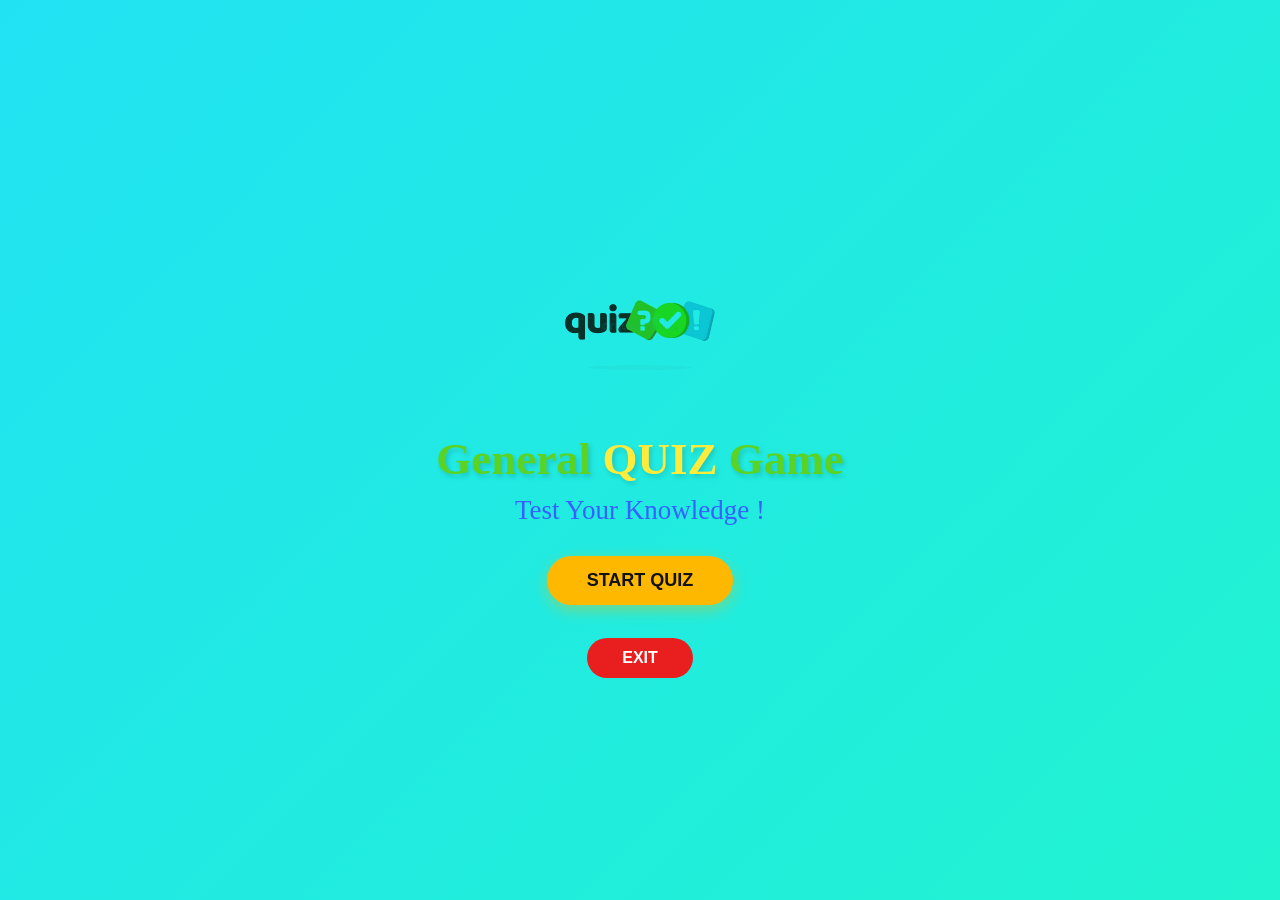
==== index.html @ 9767083f "update" ====
<!DOCTYPE html>
<html lang="en">
<head>
    <meta charset="UTF-8">
    <meta name="viewport" content="width=device-width, initial-scale=1.0">
    <title>Quiz_Game</title>
    <img src="logo.png" alt="quiz logo" class="game-logo">
    <link rel="stylesheet" href="style.css">
</head>
<body  class="home-page">
    <h1 >General  <span>QUIZ</span>  Game </h1>
    <p>Test Your Knowledge !</p>
    <button class="start-btn">START QUIZ</button>
    <br>
    <button class="exit-btn">EXIT</button>
    <script src="index.js"></script>
    
</body>
</html>
---- style.css ----
/* ========================================
   RESET
   ======================================== */

* {
    box-sizing: border-box;
    margin: 0;
    padding: 0;
}


/* ========================================
   PAGE 1 - HOME
   ======================================== */

.home-page {
    min-height: 100vh;

    display: flex;
    flex-direction: column;

    align-items: center;
    justify-content: center;

    background: linear-gradient(
        135deg,
        #21e2f3,
        #21f3d0
    );

    font-family: cursive;

    text-align: center;

    padding: 20px;
}


/* ========================================
   LOGO
   ======================================== */

.home-page .game-logo {
    width: 200px;

    margin-bottom: 10px;

    mix-blend-mode: multiply;

    filter:
        contrast(1.1)
        brightness(1.05);
}


/* ========================================
   TITLE
   ======================================== */

.home-page h1 {
    color: #5bd324;

    font-size: 45px;

    margin-bottom: 10px;

    text-shadow:
        2px 3px 5px rgba(0, 0, 0, 0.15);
}


/* كلمة QUIZ */

.home-page h1 span {
    color: #ffeb3b;

    font-weight: 900;
}


/* ========================================
   DESCRIPTION
   ======================================== */

.home-page p {
    color: rgb(54, 96, 255);

    font-size: 27px;

    margin-bottom: 30px;
}


/* ========================================
   START BUTTON
   ======================================== */

.home-page .start-btn {
    background-color: #ffb800;

    color: #121212;

    border: none;

    padding: 14px 40px;

    border-radius: 30px;

    font-size: 18px;

    font-weight: bold;

    cursor: pointer;

    box-shadow:
        0 5px 15px rgba(255, 184, 0, 0.4);

    transition:
        transform 0.25s ease,
        background-color 0.25s ease,
        box-shadow 0.25s ease;
}


.home-page .start-btn:hover {
    transform:
        translateY(-4px)
        scale(1.03);

    background-color: #e5a500;

    box-shadow:
        0 8px 20px rgba(255, 184, 0, 0.5);
}


/* ========================================
   EXIT BUTTON
   ======================================== */

.home-page .exit-btn {
    background-color: rgb(233, 30, 30);

    color: white;

    border: none;

    padding: 11px 35px;

    border-radius: 30px;

    font-size: 16px;

    font-weight: bold;

    cursor: pointer;

    margin-top: 15px;

    transition:
        transform 0.25s ease,
        background-color 0.25s ease;
}


.home-page .exit-btn:hover {
    transform: translateY(-3px);

    background-color: rgb(180, 15, 15);
}


/* ========================================
   PAGE 2 - QUIZ
   ======================================== */

.quiz-page {
    min-height: 100vh;

    display: flex;

    justify-content: center;

    align-items: center;

    font-family: Arial, sans-serif;

    background:
        radial-gradient(
            circle at top,
            #304b6b 0%,
            #18283d 40%,
            #0b111b 100%
        );

    color: white;

    padding: 20px;
}


/* ========================================
   QUIZ CONTAINER
   ======================================== */

.quiz-page .quiz-container {
    width: 90%;

    max-width: 650px;

    padding: 30px;

    border-radius: 25px;

    background:
        rgba(255, 255, 255, 0.09);

    backdrop-filter: blur(15px);

    -webkit-backdrop-filter: blur(15px);

    border:
        1px solid rgba(255, 255, 255, 0.12);

    box-shadow:
        0 20px 50px rgba(0, 0, 0, 0.45);

    text-align: center;
}


/* ========================================
   TOP BAR
   ======================================== */

.quiz-page .top-bar {
    display: flex;

    justify-content: space-between;

    align-items: center;

    margin-bottom: 25px;

    font-size: 18px;

    font-weight: bold;
}


/* ========================================
   CIRCULAR TIMER
   ======================================== */

.quiz-page .timer-box {

    /*
       JavaScript يغيّر هذه القيمة
       من 100% إلى 0%
    */

    --progress: 100%;


    width: 190px;

    height: 190px;

    margin:
        0 auto 30px;


    border-radius: 50%;

    display: flex;

    align-items: center;

    justify-content: center;


    /*
       الحلقة الخارجية
    */

    background:
        conic-gradient(
            from 0deg,

            #00d9ff 0%,

            #304ffe 25%,

            #7b2cff 50%,

            #ff00a8 70%,

            #ff0055 var(--progress),

            #292929 var(--progress)
        );


    position: relative;


    /*
       حركة ناعمة للحلقة
    */

    transition:
        background 0.3s linear;


    /*
       إضاءة حول الحلقة
    */

    box-shadow:
        0 0 20px rgba(0, 217, 255, 0.25),
        0 0 40px rgba(213, 0, 249, 0.12);
}


/* ========================================
   INNER TIMER CIRCLE
   ======================================== */

.quiz-page .timer-circle {

    width: 166px;

    height: 166px;

    border-radius: 50%;


    display: flex;

    align-items: center;

    justify-content: center;


    /*
       الدائرة السوداء الداخلية
    */

    background:
        radial-gradient(
            circle,
            #111111 0%,
            #050505 100%
        );


    box-shadow:
        inset 0 0 20px
        rgba(255, 255, 255, 0.06);
}


/* ========================================
   TIMER NUMBER
   ======================================== */

.quiz-page #timer {

    color: white;

    font-family: Arial, sans-serif;

    font-size: 58px;

    font-weight: 700;

    letter-spacing: 2px;


    /*
       الأرقام دائمًا من اليسار لليمين
    */

    direction: ltr;

    unicode-bidi: isolate;


    transition:
        color 0.2s ease,
        transform 0.2s ease;
}


/* ========================================
   LAST 5 SECONDS
   ======================================== */

.quiz-page .timer-box.warning {

    animation:
        timerPulse 0.7s infinite;


    box-shadow:
        0 0 25px rgba(255, 0, 70, 0.45),
        0 0 50px rgba(255, 0, 70, 0.2);
}


.quiz-page .timer-box.warning #timer {

    color: #ff3d5a;

    transform: scale(1.08);
}


/* ========================================
   TIMER PULSE
   ======================================== */

@keyframes timerPulse {

    0% {
        transform: scale(1);
    }

    50% {
        transform: scale(1.04);
    }

    100% {
        transform: scale(1);
    }
}


/* ========================================
   QUESTION
   ======================================== */

.quiz-page .question-box {

    min-height: 110px;

    display: flex;

    align-items: center;

    justify-content: center;

    margin-bottom: 25px;

    padding: 20px;

    border-radius: 18px;


    background:
        rgba(0, 0, 0, 0.25);


    border:
        1px solid rgba(255, 255, 255, 0.05);


    box-shadow:
        inset 0 0 15px
        rgba(0, 0, 0, 0.15);
}


/* ========================================
   QUESTION TEXT
   ======================================== */

.quiz-page .question-box h2 {

    width: 100%;

    font-size: 26px;

    line-height: 1.6;

    text-align: center;


    /*
       مهم جدًا للمعادلات.

       بما أن الصفحة عربية RTL،
       هذا يسمح للمتصفح باكتشاف
       اتجاه النص تلقائيًا.
    */

    direction: auto;

    unicode-bidi: plaintext;


    font-family:
        Arial,
        sans-serif;
}


/*
   هذا مهم أيضًا للنصوص الرياضية
*/

.quiz-page .question-box h2::first-letter {
    unicode-bidi: plaintext;
}


/* ========================================
   OPTIONS
   ======================================== */

.quiz-page .options {

    display: grid;

    grid-template-columns:
        1fr 1fr;

    gap: 15px;
}


/* ========================================
   OPTION BUTTON
   ======================================== */

.quiz-page .option-btn {

    padding: 17px;

    min-height: 58px;

    border: none;

    border-radius: 15px;

    background: white;

    color: #222;

    font-size: 18px;

    font-weight: bold;

    cursor: pointer;


    /*
       الخيارات الرياضية
       من اليسار لليمين
    */

    direction: ltr;

    unicode-bidi: isolate;


    transition:
        transform 0.2s ease,
        background-color 0.2s ease,
        box-shadow 0.2s ease;


    box-shadow:
        0 5px 12px
        rgba(0, 0, 0, 0.15);
}


/* ========================================
   OPTION HOVER
   ======================================== */

.quiz-page .option-btn:hover:not(:disabled) {

    transform:
        translateY(-4px);

    background: #eeeeee;

    box-shadow:
        0 8px 18px
        rgba(0, 0, 0, 0.2);
}


/* ========================================
   DISABLED
   ======================================== */

.quiz-page .option-btn:disabled {

    cursor: not-allowed;
}


/* ========================================
   CORRECT ANSWER
   ======================================== */

.quiz-page .option-btn.correct {

    background: #35d07f;

    color: white;

    transform: scale(1.02);

    box-shadow:
        0 5px 15px
        rgba(53, 208, 127, 0.45);
}


/* ========================================
   WRONG ANSWER
   ======================================== */

.quiz-page .option-btn.wrong {

    background: #ff4d67;

    color: white;

    box-shadow:
        0 5px 15px
        rgba(255, 77, 103, 0.45);


    animation:
        wrongShake 0.3s ease;
}


/* ========================================
   WRONG ANSWER ANIMATION
   ======================================== */

@keyframes wrongShake {

    0% {
        transform: translateX(0);
    }

    25% {
        transform: translateX(-5px);
    }

    50% {
        transform: translateX(5px);
    }

    75% {
        transform: translateX(-4px);
    }

    100% {
        transform: translateX(0);
    }
}


/* ========================================
   NEXT BUTTON
   ======================================== */

.quiz-page .next-btn {

    width: 100%;

    margin-top: 25px;

    padding: 16px;

    border: none;

    border-radius: 15px;

    background: #ffb800;

    color: #182536;

    font-size: 18px;

    font-weight: bold;

    cursor: pointer;

    transition:
        transform 0.2s ease,
        background-color 0.2s ease;

    display: none;

    box-shadow:
        0 5px 15px
        rgba(255, 184, 0, 0.3);
}


/* ========================================
   NEXT HOVER
   ======================================== */

.quiz-page .next-btn:hover {

    transform:
        translateY(-3px);

    background: #e5a500;

    box-shadow:
        0 8px 18px
        rgba(255, 184, 0, 0.4);
}


/* ========================================
   FINAL SCORE
   ======================================== */

.quiz-page .final-score {

    padding: 25px;

    font-size: 28px;

    font-weight: bold;

    border-radius: 18px;

    background:
        rgba(255, 255, 255, 0.1);

    border:
        1px solid rgba(255, 255, 255, 0.1);

    box-shadow:
        0 10px 30px
        rgba(0, 0, 0, 0.2);
}


/* ========================================
   MOBILE
   ======================================== */

@media (max-width: 500px) {


    /* الصفحة الرئيسية */

    .home-page h1 {

        font-size: 34px;
    }


    .home-page p {

        font-size: 21px;
    }


    .home-page .game-logo {

        width: 160px;
    }


    /* اللعبة */

    .quiz-page {

        padding: 12px;
    }


    .quiz-page .quiz-container {

        width: 100%;

        padding: 20px 15px;

        border-radius: 20px;
    }


    /* الشريط العلوي */

    .quiz-page .top-bar {

        font-size: 16px;

        margin-bottom: 20px;
    }


    /* المؤقت */

    .quiz-page .timer-box {

        width: 170px;

        height: 170px;

        margin-bottom: 25px;
    }


    .quiz-page .timer-circle {

        width: 148px;

        height: 148px;
    }


    .quiz-page #timer {

        font-size: 52px;
    }


    /* السؤال */

    .quiz-page .question-box {

        min-height: 100px;

        padding: 15px;
    }


    .quiz-page .question-box h2 {

        font-size: 21px;

        line-height: 1.5;
    }


    /* الخيارات */

    .quiz-page .options {

        grid-template-columns: 1fr;

        gap: 12px;
    }


    .quiz-page .option-btn {

        padding: 15px;

        min-height: 52px;

        font-size: 17px;
    }


    /* Next */

    .quiz-page .next-btn {

        padding: 15px;
    }


    /* النتيجة */

    .quiz-page .final-score {

        font-size: 24px;

        padding: 20px;
    }
}
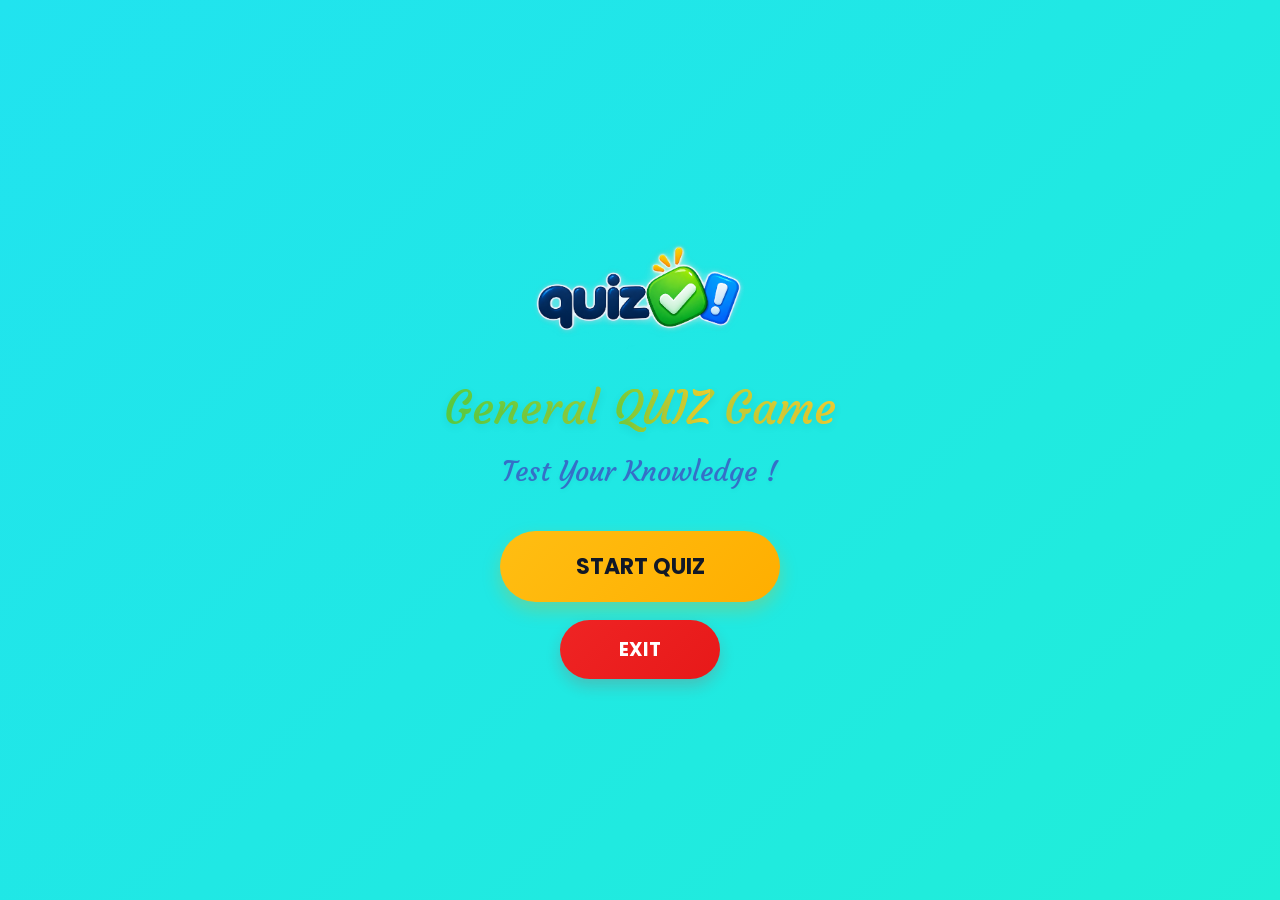
==== commit 1984f6a7: "Add files via upload" ====
--- a/index.html
+++ b/index.html
@@ -1,19 +1,32 @@
-<!DOCTYPE html>
-<html lang="en">
-<head>
-    <meta charset="UTF-8">
-    <meta name="viewport" content="width=device-width, initial-scale=1.0">
-    <title>Quiz_Game</title>
-    <img src="logo.png" alt="quiz logo" class="game-logo">
-    <link rel="stylesheet" href="style.css">
-</head>
-<body  class="home-page">
-    <h1 >General  <span>QUIZ</span>  Game </h1>
-    <p>Test Your Knowledge !</p>
-    <button class="start-btn">START QUIZ</button>
-    <br>
-    <button class="exit-btn">EXIT</button>
-    <script src="index.js"></script>
-    
-</body>
+<!DOCTYPE html>
+<html lang="en">
+<head>
+    <meta charset="UTF-8">
+    <meta name="viewport" content="width=device-width, initial-scale=1.0">
+    <title>Quiz Game</title>
+    <link rel="stylesheet" href="style.css">
+    
+</head>
+
+<body class="home-page">
+
+    <div class="logo-wrapper">
+        <img src="logo.png" alt="Quiz Logo" class="game-logo">
+    </div>
+
+    <h1>General <span>QUIZ</span> Game</h1>
+
+    <p>Test Your Knowledge !</p>
+
+    <button class="start-btn" id="startBtn">
+        START QUIZ
+    </button>
+
+    <button class="exit-btn" id="exitBtn">
+        EXIT
+    </button>
+
+    <script src="index.js"></script>
+
+</body>
 </html>
--- a/style.css
+++ b/style.css
@@ -1,888 +1,1390 @@
-/* ========================================
-   RESET
-   ======================================== */
-
-* {
-    box-sizing: border-box;
-    margin: 0;
-    padding: 0;
-}
-
-
-/* ========================================
-   PAGE 1 - HOME
-   ======================================== */
-
-.home-page {
-    min-height: 100vh;
-
-    display: flex;
-    flex-direction: column;
-
-    align-items: center;
-    justify-content: center;
-
-    background: linear-gradient(
-        135deg,
-        #21e2f3,
-        #21f3d0
-    );
-
-    font-family: cursive;
-
-    text-align: center;
-
-    padding: 20px;
-}
-
-
-/* ========================================
-   LOGO
-   ======================================== */
-
-.home-page .game-logo {
-    width: 200px;
-
-    margin-bottom: 10px;
-
-    mix-blend-mode: multiply;
-
-    filter:
-        contrast(1.1)
-        brightness(1.05);
-}
-
-
-/* ========================================
-   TITLE
-   ======================================== */
-
-.home-page h1 {
-    color: #5bd324;
-
-    font-size: 45px;
-
-    margin-bottom: 10px;
-
-    text-shadow:
-        2px 3px 5px rgba(0, 0, 0, 0.15);
-}
-
-
-/* كلمة QUIZ */
-
-.home-page h1 span {
-    color: #ffeb3b;
-
-    font-weight: 900;
-}
-
-
-/* ========================================
-   DESCRIPTION
-   ======================================== */
-
-.home-page p {
-    color: rgb(54, 96, 255);
-
-    font-size: 27px;
-
-    margin-bottom: 30px;
-}
-
-
-/* ========================================
-   START BUTTON
-   ======================================== */
-
-.home-page .start-btn {
-    background-color: #ffb800;
-
-    color: #121212;
-
-    border: none;
-
-    padding: 14px 40px;
-
-    border-radius: 30px;
-
-    font-size: 18px;
-
-    font-weight: bold;
-
-    cursor: pointer;
-
-    box-shadow:
-        0 5px 15px rgba(255, 184, 0, 0.4);
-
-    transition:
-        transform 0.25s ease,
-        background-color 0.25s ease,
-        box-shadow 0.25s ease;
-}
-
-
-.home-page .start-btn:hover {
-    transform:
-        translateY(-4px)
-        scale(1.03);
-
-    background-color: #e5a500;
-
-    box-shadow:
-        0 8px 20px rgba(255, 184, 0, 0.5);
-}
-
-
-/* ========================================
-   EXIT BUTTON
-   ======================================== */
-
-.home-page .exit-btn {
-    background-color: rgb(233, 30, 30);
-
-    color: white;
-
-    border: none;
-
-    padding: 11px 35px;
-
-    border-radius: 30px;
-
-    font-size: 16px;
-
-    font-weight: bold;
-
-    cursor: pointer;
-
-    margin-top: 15px;
-
-    transition:
-        transform 0.25s ease,
-        background-color 0.25s ease;
-}
-
-
-.home-page .exit-btn:hover {
-    transform: translateY(-3px);
-
-    background-color: rgb(180, 15, 15);
-}
-
-
-/* ========================================
-   PAGE 2 - QUIZ
-   ======================================== */
-
-.quiz-page {
-    min-height: 100vh;
-
-    display: flex;
-
-    justify-content: center;
-
-    align-items: center;
-
-    font-family: Arial, sans-serif;
-
-    background:
-        radial-gradient(
-            circle at top,
-            #304b6b 0%,
-            #18283d 40%,
-            #0b111b 100%
-        );
-
-    color: white;
-
-    padding: 20px;
-}
-
-
-/* ========================================
-   QUIZ CONTAINER
-   ======================================== */
-
-.quiz-page .quiz-container {
-    width: 90%;
-
-    max-width: 650px;
-
-    padding: 30px;
-
-    border-radius: 25px;
-
-    background:
-        rgba(255, 255, 255, 0.09);
-
-    backdrop-filter: blur(15px);
-
-    -webkit-backdrop-filter: blur(15px);
-
-    border:
-        1px solid rgba(255, 255, 255, 0.12);
-
-    box-shadow:
-        0 20px 50px rgba(0, 0, 0, 0.45);
-
-    text-align: center;
-}
-
-
-/* ========================================
-   TOP BAR
-   ======================================== */
-
-.quiz-page .top-bar {
-    display: flex;
-
-    justify-content: space-between;
-
-    align-items: center;
-
-    margin-bottom: 25px;
-
-    font-size: 18px;
-
-    font-weight: bold;
-}
-
-
-/* ========================================
-   CIRCULAR TIMER
-   ======================================== */
-
-.quiz-page .timer-box {
-
-    /*
-       JavaScript يغيّر هذه القيمة
-       من 100% إلى 0%
-    */
-
-    --progress: 100%;
-
-
-    width: 190px;
-
-    height: 190px;
-
-    margin:
-        0 auto 30px;
-
-
-    border-radius: 50%;
-
-    display: flex;
-
-    align-items: center;
-
-    justify-content: center;
-
-
-    /*
-       الحلقة الخارجية
-    */
-
-    background:
-        conic-gradient(
-            from 0deg,
-
-            #00d9ff 0%,
-
-            #304ffe 25%,
-
-            #7b2cff 50%,
-
-            #ff00a8 70%,
-
-            #ff0055 var(--progress),
-
-            #292929 var(--progress)
-        );
-
-
-    position: relative;
-
-
-    /*
-       حركة ناعمة للحلقة
-    */
-
-    transition:
-        background 0.3s linear;
-
-
-    /*
-       إضاءة حول الحلقة
-    */
-
-    box-shadow:
-        0 0 20px rgba(0, 217, 255, 0.25),
-        0 0 40px rgba(213, 0, 249, 0.12);
-}
-
-
-/* ========================================
-   INNER TIMER CIRCLE
-   ======================================== */
-
-.quiz-page .timer-circle {
-
-    width: 166px;
-
-    height: 166px;
-
-    border-radius: 50%;
-
-
-    display: flex;
-
-    align-items: center;
-
-    justify-content: center;
-
-
-    /*
-       الدائرة السوداء الداخلية
-    */
-
-    background:
-        radial-gradient(
-            circle,
-            #111111 0%,
-            #050505 100%
-        );
-
-
-    box-shadow:
-        inset 0 0 20px
-        rgba(255, 255, 255, 0.06);
-}
-
-
-/* ========================================
-   TIMER NUMBER
-   ======================================== */
-
-.quiz-page #timer {
-
-    color: white;
-
-    font-family: Arial, sans-serif;
-
-    font-size: 58px;
-
-    font-weight: 700;
-
-    letter-spacing: 2px;
-
-
-    /*
-       الأرقام دائمًا من اليسار لليمين
-    */
-
-    direction: ltr;
-
-    unicode-bidi: isolate;
-
-
-    transition:
-        color 0.2s ease,
-        transform 0.2s ease;
-}
-
-
-/* ========================================
-   LAST 5 SECONDS
-   ======================================== */
-
-.quiz-page .timer-box.warning {
-
-    animation:
-        timerPulse 0.7s infinite;
-
-
-    box-shadow:
-        0 0 25px rgba(255, 0, 70, 0.45),
-        0 0 50px rgba(255, 0, 70, 0.2);
-}
-
-
-.quiz-page .timer-box.warning #timer {
-
-    color: #ff3d5a;
-
-    transform: scale(1.08);
-}
-
-
-/* ========================================
-   TIMER PULSE
-   ======================================== */
-
-@keyframes timerPulse {
-
-    0% {
-        transform: scale(1);
-    }
-
-    50% {
-        transform: scale(1.04);
-    }
-
-    100% {
-        transform: scale(1);
-    }
-}
-
-
-/* ========================================
-   QUESTION
-   ======================================== */
-
-.quiz-page .question-box {
-
-    min-height: 110px;
-
-    display: flex;
-
-    align-items: center;
-
-    justify-content: center;
-
-    margin-bottom: 25px;
-
-    padding: 20px;
-
-    border-radius: 18px;
-
-
-    background:
-        rgba(0, 0, 0, 0.25);
-
-
-    border:
-        1px solid rgba(255, 255, 255, 0.05);
-
-
-    box-shadow:
-        inset 0 0 15px
-        rgba(0, 0, 0, 0.15);
-}
-
-
-/* ========================================
-   QUESTION TEXT
-   ======================================== */
-
-.quiz-page .question-box h2 {
-
-    width: 100%;
-
-    font-size: 26px;
-
-    line-height: 1.6;
-
-    text-align: center;
-
-
-    /*
-       مهم جدًا للمعادلات.
-
-       بما أن الصفحة عربية RTL،
-       هذا يسمح للمتصفح باكتشاف
-       اتجاه النص تلقائيًا.
-    */
-
-    direction: auto;
-
-    unicode-bidi: plaintext;
-
-
-    font-family:
-        Arial,
-        sans-serif;
-}
-
-
-/*
-   هذا مهم أيضًا للنصوص الرياضية
-*/
-
-.quiz-page .question-box h2::first-letter {
-    unicode-bidi: plaintext;
-}
-
-
-/* ========================================
-   OPTIONS
-   ======================================== */
-
-.quiz-page .options {
-
-    display: grid;
-
-    grid-template-columns:
-        1fr 1fr;
-
-    gap: 15px;
-}
-
-
-/* ========================================
-   OPTION BUTTON
-   ======================================== */
-
-.quiz-page .option-btn {
-
-    padding: 17px;
-
-    min-height: 58px;
-
-    border: none;
-
-    border-radius: 15px;
-
-    background: white;
-
-    color: #222;
-
-    font-size: 18px;
-
-    font-weight: bold;
-
-    cursor: pointer;
-
-
-    /*
-       الخيارات الرياضية
-       من اليسار لليمين
-    */
-
-    direction: ltr;
-
-    unicode-bidi: isolate;
-
-
-    transition:
-        transform 0.2s ease,
-        background-color 0.2s ease,
-        box-shadow 0.2s ease;
-
-
-    box-shadow:
-        0 5px 12px
-        rgba(0, 0, 0, 0.15);
-}
-
-
-/* ========================================
-   OPTION HOVER
-   ======================================== */
-
-.quiz-page .option-btn:hover:not(:disabled) {
-
-    transform:
-        translateY(-4px);
-
-    background: #eeeeee;
-
-    box-shadow:
-        0 8px 18px
-        rgba(0, 0, 0, 0.2);
-}
-
-
-/* ========================================
-   DISABLED
-   ======================================== */
-
-.quiz-page .option-btn:disabled {
-
-    cursor: not-allowed;
-}
-
-
-/* ========================================
-   CORRECT ANSWER
-   ======================================== */
-
-.quiz-page .option-btn.correct {
-
-    background: #35d07f;
-
-    color: white;
-
-    transform: scale(1.02);
-
-    box-shadow:
-        0 5px 15px
-        rgba(53, 208, 127, 0.45);
-}
-
-
-/* ========================================
-   WRONG ANSWER
-   ======================================== */
-
-.quiz-page .option-btn.wrong {
-
-    background: #ff4d67;
-
-    color: white;
-
-    box-shadow:
-        0 5px 15px
-        rgba(255, 77, 103, 0.45);
-
-
-    animation:
-        wrongShake 0.3s ease;
-}
-
-
-/* ========================================
-   WRONG ANSWER ANIMATION
-   ======================================== */
-
-@keyframes wrongShake {
-
-    0% {
-        transform: translateX(0);
-    }
-
-    25% {
-        transform: translateX(-5px);
-    }
-
-    50% {
-        transform: translateX(5px);
-    }
-
-    75% {
-        transform: translateX(-4px);
-    }
-
-    100% {
-        transform: translateX(0);
-    }
-}
-
-
-/* ========================================
-   NEXT BUTTON
-   ======================================== */
-
-.quiz-page .next-btn {
-
-    width: 100%;
-
-    margin-top: 25px;
-
-    padding: 16px;
-
-    border: none;
-
-    border-radius: 15px;
-
-    background: #ffb800;
-
-    color: #182536;
-
-    font-size: 18px;
-
-    font-weight: bold;
-
-    cursor: pointer;
-
-    transition:
-        transform 0.2s ease,
-        background-color 0.2s ease;
-
-    display: none;
-
-    box-shadow:
-        0 5px 15px
-        rgba(255, 184, 0, 0.3);
-}
-
-
-/* ========================================
-   NEXT HOVER
-   ======================================== */
-
-.quiz-page .next-btn:hover {
-
-    transform:
-        translateY(-3px);
-
-    background: #e5a500;
-
-    box-shadow:
-        0 8px 18px
-        rgba(255, 184, 0, 0.4);
-}
-
-
-/* ========================================
-   FINAL SCORE
-   ======================================== */
-
-.quiz-page .final-score {
-
-    padding: 25px;
-
-    font-size: 28px;
-
-    font-weight: bold;
-
-    border-radius: 18px;
-
-    background:
-        rgba(255, 255, 255, 0.1);
-
-    border:
-        1px solid rgba(255, 255, 255, 0.1);
-
-    box-shadow:
-        0 10px 30px
-        rgba(0, 0, 0, 0.2);
-}
-
-
-/* ========================================
-   MOBILE
-   ======================================== */
-
-@media (max-width: 500px) {
-
-
-    /* الصفحة الرئيسية */
-
-    .home-page h1 {
-
-        font-size: 34px;
-    }
-
-
-    .home-page p {
-
-        font-size: 21px;
-    }
-
-
-    .home-page .game-logo {
-
-        width: 160px;
-    }
-
-
-    /* اللعبة */
-
-    .quiz-page {
-
-        padding: 12px;
-    }
-
-
-    .quiz-page .quiz-container {
-
-        width: 100%;
-
-        padding: 20px 15px;
-
-        border-radius: 20px;
-    }
-
-
-    /* الشريط العلوي */
-
-    .quiz-page .top-bar {
-
-        font-size: 16px;
-
-        margin-bottom: 20px;
-    }
-
-
-    /* المؤقت */
-
-    .quiz-page .timer-box {
-
-        width: 170px;
-
-        height: 170px;
-
-        margin-bottom: 25px;
-    }
-
-
-    .quiz-page .timer-circle {
-
-        width: 148px;
-
-        height: 148px;
-    }
-
-
-    .quiz-page #timer {
-
-        font-size: 52px;
-    }
-
-
-    /* السؤال */
-
-    .quiz-page .question-box {
-
-        min-height: 100px;
-
-        padding: 15px;
-    }
-
-
-    .quiz-page .question-box h2 {
-
-        font-size: 21px;
-
-        line-height: 1.5;
-    }
-
-
-    /* الخيارات */
-
-    .quiz-page .options {
-
-        grid-template-columns: 1fr;
-
-        gap: 12px;
-    }
-
-
-    .quiz-page .option-btn {
-
-        padding: 15px;
-
-        min-height: 52px;
-
-        font-size: 17px;
-    }
-
-
-    /* Next */
-
-    .quiz-page .next-btn {
-
-        padding: 15px;
-    }
-
-
-    /* النتيجة */
-
-    .quiz-page .final-score {
-
-        font-size: 24px;
-
-        padding: 20px;
-    }
+/* ========================================
+   GOOGLE FONTS
+======================================== */
+
+@import url('https://fonts.googleapis.com/css2?family=Courgette&family=Poppins:wght@400;500;600;700;800&display=swap');
+
+
+/* ========================================
+   RESET
+======================================== */
+
+* {
+    box-sizing: border-box;
+    margin: 0;
+    padding: 0;
+}
+
+html,
+body {
+    min-height: 100%;
+}
+
+body {
+    font-family: 'Poppins', Arial, sans-serif;
+}
+
+
+/* ========================================
+   HOME PAGE
+======================================== */
+
+.home-page {
+    min-height: 100vh;
+
+    display: flex;
+    flex-direction: column;
+
+    align-items: center;
+    justify-content: center;
+
+    text-align: center;
+
+    padding: 30px 20px;
+
+    background:
+        linear-gradient(
+            135deg,
+            #21e3ef 0%,
+            #20e8e4 50%,
+            #20eed8 100%
+        );
+
+    overflow: hidden;
+}
+
+
+/* ========================================
+   LOGO
+======================================== */
+
+.logo-wrapper {
+    width: 190px;
+    height: 140px;
+
+    display: flex;
+    align-items: center;
+    justify-content: center;
+
+    margin-bottom: 30px;
+
+    background: transparent;
+}
+
+#logoSource {
+    display: none;
+}
+
+#logoCanvas {
+    display: block;
+
+    width: 190px;
+    height: auto;
+
+    max-width: 100%;
+
+    background: transparent;
+
+    filter:
+        drop-shadow(
+            0 8px 12px rgba(0, 0, 0, 0.08)
+        );
+}
+
+
+/* ========================================
+   HOME TITLE
+======================================== */
+
+.home-page h1 {
+    font-family: 'Courgette', cursive;
+
+    font-size: 46px;
+
+    font-weight: 400;
+
+    line-height: 1.2;
+
+    margin-bottom: 18px;
+
+    background:
+        linear-gradient(
+            90deg,
+            #5bcf42,
+            #f0cf32
+        );
+
+    -webkit-background-clip: text;
+    background-clip: text;
+
+    -webkit-text-fill-color: transparent;
+
+    text-shadow:
+        0 3px 8px rgba(0, 0, 0, 0.08);
+}
+
+
+.home-page h1 span {
+    background:
+        linear-gradient(
+            90deg,
+            #70cf3c,
+            #f5d12f
+        );
+
+    -webkit-background-clip: text;
+    background-clip: text;
+
+    -webkit-text-fill-color: transparent;
+}
+
+
+/* ========================================
+   HOME SUBTITLE
+======================================== */
+
+.home-page p {
+    font-family: 'Courgette', cursive;
+
+    font-size: 28px;
+
+    font-weight: 400;
+
+    color: #356fc8;
+
+    margin-bottom: 42px;
+
+    text-shadow:
+        0 2px 5px rgba(0, 0, 0, 0.05);
+}
+
+
+/* ========================================
+   START BUTTON
+======================================== */
+
+.start-btn {
+    width: 280px;
+
+    padding: 19px 25px;
+
+    border: none;
+
+    border-radius: 50px;
+
+    background:
+        linear-gradient(
+            135deg,
+            #ffbe12,
+            #ffae00
+        );
+
+    color: #111827;
+
+    font-family: 'Poppins', sans-serif;
+
+    font-size: 22px;
+
+    font-weight: 700;
+
+    cursor: pointer;
+
+    box-shadow:
+        0 8px 18px rgba(255, 165, 0, 0.28);
+
+    transition:
+        transform 0.2s ease,
+        box-shadow 0.2s ease;
+}
+
+
+.start-btn:hover {
+    transform: translateY(-4px);
+
+    box-shadow:
+        0 12px 25px rgba(255, 165, 0, 0.35);
+}
+
+
+.start-btn:active {
+    transform: scale(0.97);
+}
+
+
+/* ========================================
+   EXIT BUTTON
+======================================== */
+
+.exit-btn {
+    width: 160px;
+
+    padding: 15px 25px;
+
+    margin-top: 18px;
+
+    border: none;
+
+    border-radius: 50px;
+
+    background:
+        linear-gradient(
+            135deg,
+            #ef2424,
+            #e71919
+        );
+
+    color: white;
+
+    font-family: 'Poppins', sans-serif;
+
+    font-size: 19px;
+
+    font-weight: 700;
+
+    cursor: pointer;
+
+    box-shadow:
+        0 7px 15px rgba(220, 30, 30, 0.2);
+
+    transition:
+        transform 0.2s ease,
+        box-shadow 0.2s ease;
+}
+
+
+.exit-btn:hover {
+    transform: translateY(-3px);
+
+    box-shadow:
+        0 10px 20px rgba(220, 30, 30, 0.28);
+}
+
+
+/* ========================================
+   NAME PAGE
+======================================== */
+
+.name-page {
+    min-height: 100vh;
+
+    display: flex;
+
+    align-items: center;
+    justify-content: center;
+
+    text-align: center;
+
+    padding: 25px;
+
+    background:
+        linear-gradient(
+            135deg,
+            #21e3ef,
+            #20e8e4,
+            #20eed8
+        );
+
+    color: #243b53;
+}
+
+
+/*
+   صفحة الاسم بدون مربع أبيض
+*/
+
+.name-container {
+    width: 100%;
+
+    max-width: 500px;
+
+    padding: 30px;
+
+    background: transparent;
+
+    border: none;
+
+    box-shadow: none;
+
+    text-align: center;
+}
+
+
+.name-icon {
+    font-size: 65px;
+
+    margin-bottom: 15px;
+}
+
+
+.name-container h1 {
+    font-family: 'Courgette', cursive;
+
+    font-size: 38px;
+
+    font-weight: 400;
+
+    color: #356fc8;
+
+    margin-bottom: 12px;
+}
+
+
+.name-container p {
+    font-family: 'Courgette', cursive;
+
+    font-size: 23px;
+
+    color: #356fc8;
+
+    margin-bottom: 28px;
+}
+
+
+/* ========================================
+   NAME INPUT
+======================================== */
+
+#playerName {
+    width: 100%;
+
+    max-width: 430px;
+
+    height: 62px;
+
+    padding: 0 25px;
+
+    border: 3px solid rgba(255, 255, 255, 0.9);
+
+    border-radius: 50px;
+
+    outline: none;
+
+    background: rgba(255, 255, 255, 0.82);
+
+    color: #243b53;
+
+    font-family: 'Poppins', sans-serif;
+
+    font-size: 19px;
+
+    text-align: center;
+
+    box-shadow:
+        0 7px 20px rgba(0, 0, 0, 0.08);
+
+    margin-bottom: 18px;
+
+    transition: 0.2s ease;
+}
+
+
+#playerName::placeholder {
+    color: #7a8797;
+}
+
+
+#playerName:focus {
+    border-color: #ffd43b;
+
+    background: white;
+
+    box-shadow:
+        0 0 0 4px rgba(255, 212, 59, 0.18),
+        0 8px 20px rgba(0, 0, 0, 0.1);
+}
+
+
+/* ========================================
+   CONTINUE BUTTON
+======================================== */
+
+.continue-btn {
+    width: 100%;
+
+    max-width: 430px;
+
+    height: 60px;
+
+    border: none;
+
+    border-radius: 50px;
+
+    background:
+        linear-gradient(
+            135deg,
+            #ffbe12,
+            #ffae00
+        );
+
+    color: #172033;
+
+    font-family: 'Poppins', sans-serif;
+
+    font-size: 20px;
+
+    font-weight: 700;
+
+    cursor: pointer;
+
+    box-shadow:
+        0 8px 18px rgba(255, 165, 0, 0.25);
+
+    transition:
+        transform 0.2s ease;
+}
+
+
+.continue-btn:hover {
+    transform: translateY(-3px);
+}
+
+
+/* ========================================
+   LEVELS PAGE
+======================================== */
+
+.levels-page {
+    min-height: 100vh;
+
+    padding: 35px 15px;
+
+    background:
+        linear-gradient(
+            135deg,
+            #21e3ef,
+            #20e8e4,
+            #20eed8
+        );
+
+    color: #243b53;
+
+    font-family: 'Poppins', sans-serif;
+}
+
+
+.levels-container {
+    width: 100%;
+
+    max-width: 850px;
+
+    margin: auto;
+}
+
+
+/* ========================================
+   WELCOME BOX
+======================================== */
+
+.welcome-box {
+    text-align: center;
+
+    margin-bottom: 30px;
+}
+
+
+.welcome-box span {
+    display: block;
+
+    font-size: 50px;
+
+    margin-bottom: 8px;
+}
+
+
+.welcome-box h1 {
+    font-family: 'Courgette', cursive;
+
+    font-size: 38px;
+
+    font-weight: 400;
+
+    color: #356fc8;
+
+    margin-bottom: 8px;
+}
+
+
+.welcome-box p {
+    font-family: 'Courgette', cursive;
+
+    color: #356fc8;
+
+    font-size: 21px;
+}
+
+
+/* ========================================
+   LEVELS LIST
+======================================== */
+
+.levels-list {
+    width: 100%;
+
+    display: flex;
+
+    flex-direction: column;
+
+    gap: 18px;
+}
+
+
+/* ========================================
+   LEVEL CARD
+======================================== */
+
+.level-card {
+    position: relative;
+
+    width: 100%;
+
+    display: flex;
+
+    align-items: center;
+
+    gap: 18px;
+
+    padding: 20px;
+
+    border-radius: 25px;
+
+    background:
+        rgba(255, 255, 255, 0.88);
+
+    border:
+        2px solid rgba(255, 255, 255, 0.7);
+
+    box-shadow:
+        0 8px 20px rgba(0, 0, 0, 0.12);
+
+    transition:
+        transform 0.2s ease,
+        box-shadow 0.2s ease;
+}
+
+
+.level-card.unlocked {
+    cursor: pointer;
+}
+
+
+.level-card.unlocked:hover {
+    transform: translateY(-4px);
+
+    box-shadow:
+        0 13px 25px rgba(0, 0, 0, 0.16);
+}
+
+
+.level-card.locked {
+    opacity: 0.55;
+
+    cursor: not-allowed;
+}
+
+
+/* ========================================
+   LEVEL ICON
+======================================== */
+
+.level-icon {
+    width: 70px;
+    height: 70px;
+
+    flex-shrink: 0;
+
+    display: flex;
+
+    align-items: center;
+    justify-content: center;
+
+    border-radius: 50%;
+
+    background:
+        linear-gradient(
+            135deg,
+            #ffd43b,
+            #ffb703
+        );
+
+    font-size: 36px;
+
+    box-shadow:
+        0 5px 12px rgba(255, 183, 3, 0.2);
+}
+
+
+/* ========================================
+   LEVEL INFO
+======================================== */
+
+.level-info {
+    flex: 1;
+
+    min-width: 0;
+}
+
+
+.level-info h2 {
+    color: #243b53;
+
+    font-size: 22px;
+
+    margin-bottom: 4px;
+}
+
+
+.level-info h3 {
+    color: #356fc8;
+
+    font-size: 18px;
+
+    margin-bottom: 5px;
+}
+
+
+.level-info p {
+    color: #667085;
+
+    font-size: 14px;
+
+    line-height: 1.5;
+}
+
+
+/* ========================================
+   STARS
+======================================== */
+
+.stars {
+    font-size: 22px;
+
+    white-space: nowrap;
+
+    color: #ffc107;
+}
+
+
+/* ========================================
+   LOCK
+======================================== */
+
+.lock {
+    font-size: 25px;
+
+    flex-shrink: 0;
+}
+
+
+/* ========================================
+   BACK HOME
+======================================== */
+
+.back-home-btn {
+    display: block;
+
+    margin: 28px auto 0;
+
+    padding: 14px 30px;
+
+    border: none;
+
+    border-radius: 50px;
+
+    background: #ef2424;
+
+    color: white;
+
+    font-family: 'Poppins', sans-serif;
+
+    font-size: 17px;
+
+    font-weight: 700;
+
+    cursor: pointer;
+
+    transition: 0.2s ease;
+}
+
+
+.back-home-btn:hover {
+    transform: translateY(-3px);
+}
+
+
+/* ========================================
+   QUIZ PAGE
+======================================== */
+
+.quiz-page {
+    min-height: 100vh;
+
+    display: flex;
+
+    align-items: center;
+    justify-content: center;
+
+    padding: 20px 15px;
+
+    background:
+        linear-gradient(
+            135deg,
+            #21e3ef,
+            #20e8e4,
+            #20eed8
+        );
+
+    color: #243b53;
+}
+
+
+.quiz-container {
+    width: 100%;
+
+    max-width: 750px;
+
+    padding: 25px;
+
+    border-radius: 28px;
+
+    background:
+        rgba(255, 255, 255, 0.9);
+
+    box-shadow:
+        0 15px 40px rgba(0, 0, 0, 0.15);
+}
+
+
+/* ========================================
+   TOP BAR
+======================================== */
+
+.top-bar {
+    width: 100%;
+
+    display: flex;
+
+    justify-content: space-between;
+
+    align-items: center;
+
+    padding: 13px 17px;
+
+    margin-bottom: 20px;
+
+    border-radius: 18px;
+
+    background: #356fc8;
+
+    color: white;
+
+    font-size: 16px;
+
+    font-weight: 700;
+}
+
+
+#score {
+    color: #ffd43b;
+}
+
+
+/* ========================================
+   PLAYER INFO
+======================================== */
+
+.quiz-page .player-info {
+    display: flex;
+
+    justify-content: space-between;
+
+    align-items: center;
+
+    margin-bottom: 15px;
+
+    padding: 10px 15px;
+
+    border-radius: 15px;
+
+    background: #eefcff;
+
+    color: #356fc8;
+
+    font-size: 15px;
+
+    font-weight: bold;
+}
+
+
+.quiz-page .player-info span:last-child {
+    color: #ffad00;
+}
+
+
+/* ========================================
+   TIMER
+======================================== */
+
+.timer-box {
+    --progress: 100%;
+
+    width: 115px;
+    height: 115px;
+
+    margin: 0 auto 22px;
+
+    display: flex;
+
+    align-items: center;
+    justify-content: center;
+
+    border-radius: 50%;
+
+    background:
+        conic-gradient(
+            #21cfd0 var(--progress),
+            #dceff0 0
+        );
+
+    position: relative;
+}
+
+
+.timer-circle {
+    width: 91px;
+    height: 91px;
+
+    border-radius: 50%;
+
+    background: white;
+
+    display: flex;
+
+    align-items: center;
+    justify-content: center;
+}
+
+
+#timer {
+    font-size: 31px;
+
+    font-weight: 700;
+
+    color: #356fc8;
+}
+
+
+.timer-box.warning {
+    background:
+        conic-gradient(
+            #ef2424 var(--progress),
+            #f5dddd 0
+        );
+
+    animation:
+        timerWarning 0.8s infinite alternate;
+}
+
+
+.timer-box.warning #timer {
+    color: #ef2424;
+}
+
+
+@keyframes timerWarning {
+
+    from {
+        transform: scale(1);
+    }
+
+    to {
+        transform: scale(1.05);
+    }
+
+}
+
+
+/* ========================================
+   QUESTION BOX
+======================================== */
+
+.question-box {
+    width: 100%;
+
+    min-height: 120px;
+
+    display: flex;
+
+    align-items: center;
+    justify-content: center;
+
+    padding: 25px;
+
+    margin-bottom: 20px;
+
+    border-radius: 25px;
+
+    background:
+        linear-gradient(
+            135deg,
+            #f7ffff,
+            #ffffff
+        );
+
+    border:
+        2px solid #d7f5f5;
+
+    text-align: center;
+
+    box-shadow:
+        0 6px 15px rgba(0, 0, 0, 0.06);
+}
+
+
+#question {
+    width: 100%;
+
+    font-family: 'Poppins', Arial, sans-serif;
+
+    font-size: 28px;
+
+    line-height: 1.5;
+
+    color: #243b53;
+
+    font-weight: 700;
+
+    direction: auto;
+
+    unicode-bidi: plaintext;
+}
+
+
+/* ========================================
+   OPTIONS
+======================================== */
+
+#options.options {
+    width: 100%;
+
+    display: flex;
+
+    flex-direction: column;
+
+    gap: 13px;
+
+    margin-bottom: 18px;
+}
+
+
+.option-btn {
+    width: 100%;
+
+    min-height: 58px;
+
+    padding: 14px 20px;
+
+    border:
+        2px solid #d7eeee;
+
+    border-radius: 18px;
+
+    background: white;
+
+    color: #356fc8;
+
+    font-family: 'Poppins', sans-serif;
+
+    font-size: 19px;
+
+    font-weight: 700;
+
+    cursor: pointer;
+
+    transition:
+        transform 0.2s ease,
+        background 0.2s ease,
+        border-color 0.2s ease;
+}
+
+
+.option-btn:hover:not(:disabled) {
+    transform: translateX(-4px);
+
+    border-color: #21d9d0;
+
+    background: #efffff;
+}
+
+
+.option-btn:disabled {
+    cursor: not-allowed;
+}
+
+
+/* Correct */
+
+.option-btn.correct {
+    background: #22c55e !important;
+
+    border-color: #16a34a !important;
+
+    color: white !important;
+}
+
+
+/* Wrong */
+
+.option-btn.wrong {
+    background: #ef4444 !important;
+
+    border-color: #dc2626 !important;
+
+    color: white !important;
+}
+
+
+/* ========================================
+   NEXT BUTTON
+======================================== */
+
+.next-btn {
+    width: 100%;
+
+    padding: 16px;
+
+    border: none;
+
+    border-radius: 50px;
+
+    background:
+        linear-gradient(
+            135deg,
+            #ffbe12,
+            #ffae00
+        );
+
+    color: #172033;
+
+    font-family: 'Poppins', sans-serif;
+
+    font-size: 19px;
+
+    font-weight: 700;
+
+    cursor: pointer;
+
+    transition: 0.2s ease;
+}
+
+
+.next-btn:hover {
+    transform: translateY(-3px);
+}
+
+
+/* ========================================
+   FINAL SCORE
+======================================== */
+
+.final-score {
+    width: 100%;
+
+    padding: 30px;
+
+    border-radius: 22px;
+
+    background: #356fc8;
+
+    color: white;
+
+    text-align: center;
+
+    font-size: 27px;
+
+    font-weight: 700;
+}
+
+
+/* ========================================
+   LEVEL RESULT
+======================================== */
+
+.level-result {
+    padding: 25px;
+
+    border-radius: 22px;
+
+    background: #eefcff;
+
+    text-align: center;
+}
+
+
+.level-result h2 {
+    font-size: 27px;
+
+    color: #356fc8;
+
+    margin-bottom: 15px;
+}
+
+
+.level-result p {
+    margin: 8px 0;
+
+    color: #667085;
+}
+
+
+.level-result strong {
+    display: block;
+
+    font-size: 42px;
+
+    color: #ffb703;
+
+    margin: 10px 0;
+}
+
+
+/* ========================================
+   MOBILE
+======================================== */
+
+@media (max-width: 600px) {
+
+    /* HOME */
+
+    .home-page {
+        padding: 20px 15px;
+    }
+
+
+    .logo-wrapper {
+        width: 165px;
+        height: 125px;
+
+        margin-bottom: 28px;
+    }
+
+
+    #logoCanvas {
+        width: 165px;
+    }
+
+
+    .home-page h1 {
+        font-size: 35px;
+    }
+
+
+    .home-page p {
+        font-size: 23px;
+
+        margin-bottom: 35px;
+    }
+
+
+    .start-btn {
+        width: 280px;
+
+        font-size: 20px;
+    }
+
+
+    .exit-btn {
+        width: 160px;
+    }
+
+
+    /* NAME */
+
+    .name-container {
+        padding: 20px;
+    }
+
+
+    .name-container h1 {
+        font-size: 32px;
+    }
+
+
+    .name-container p {
+        font-size: 20px;
+    }
+
+
+    #playerName {
+        height: 58px;
+
+        font-size: 17px;
+    }
+
+
+    /* LEVELS */
+
+    .levels-page {
+        padding: 25px 12px;
+    }
+
+
+    .welcome-box h1 {
+        font-size: 30px;
+    }
+
+
+    .welcome-box p {
+        font-size: 18px;
+    }
+
+
+    .level-card {
+        padding: 15px;
+
+        gap: 11px;
+    }
+
+
+    .level-icon {
+        width: 55px;
+        height: 55px;
+
+        font-size: 27px;
+    }
+
+
+    .level-info h2 {
+        font-size: 18px;
+    }
+
+
+    .level-info h3 {
+        font-size: 15px;
+    }
+
+
+    .level-info p {
+        font-size: 12px;
+    }
+
+
+    .stars {
+        font-size: 16px;
+    }
+
+
+    .lock {
+        font-size: 20px;
+    }
+
+
+    /* QUIZ */
+
+    .quiz-page {
+        padding: 12px;
+    }
+
+
+    .quiz-container {
+        padding: 18px;
+
+        border-radius: 22px;
+    }
+
+
+    .top-bar {
+        font-size: 14px;
+    }
+
+
+    #question {
+        font-size: 22px;
+    }
+
+
+    .question-box {
+        padding: 18px;
+
+        min-height: 105px;
+    }
+
+
+    .option-btn {
+        min-height: 52px;
+
+        font-size: 18px;
+    }
+
+}
+
+
+/* ========================================
+   SMALL PHONES
+======================================== */
+
+@media (max-width: 380px) {
+
+    .logo-wrapper {
+        width: 140px;
+        height: 110px;
+    }
+
+
+    #logoCanvas {
+        width: 140px;
+    }
+
+
+    .home-page h1 {
+        font-size: 30px;
+    }
+
+
+    .home-page p {
+        font-size: 20px;
+    }
+
+
+    .start-btn {
+        width: 250px;
+
+        padding: 16px;
+    }
+
+
+    .quiz-container {
+        padding: 14px;
+    }
+
+
+    #question {
+        font-size: 20px;
+    }
+
+
+    .option-btn {
+        font-size: 17px;
+    }
+
+}
+
+.logo-wrapper {
+    display: flex;
+    justify-content: center;
+    align-items: center;
+    background: transparent;
+    border: none;
+    box-shadow: none;
+    padding: 0;
+    margin-bottom: 20px;
+}
+
+.game-logo {
+    width: 220px;
+    height: auto;
+    display: block;
+    background: transparent;
+    border: none;
+    box-shadow: none;
+    object-fit: contain;
 }
